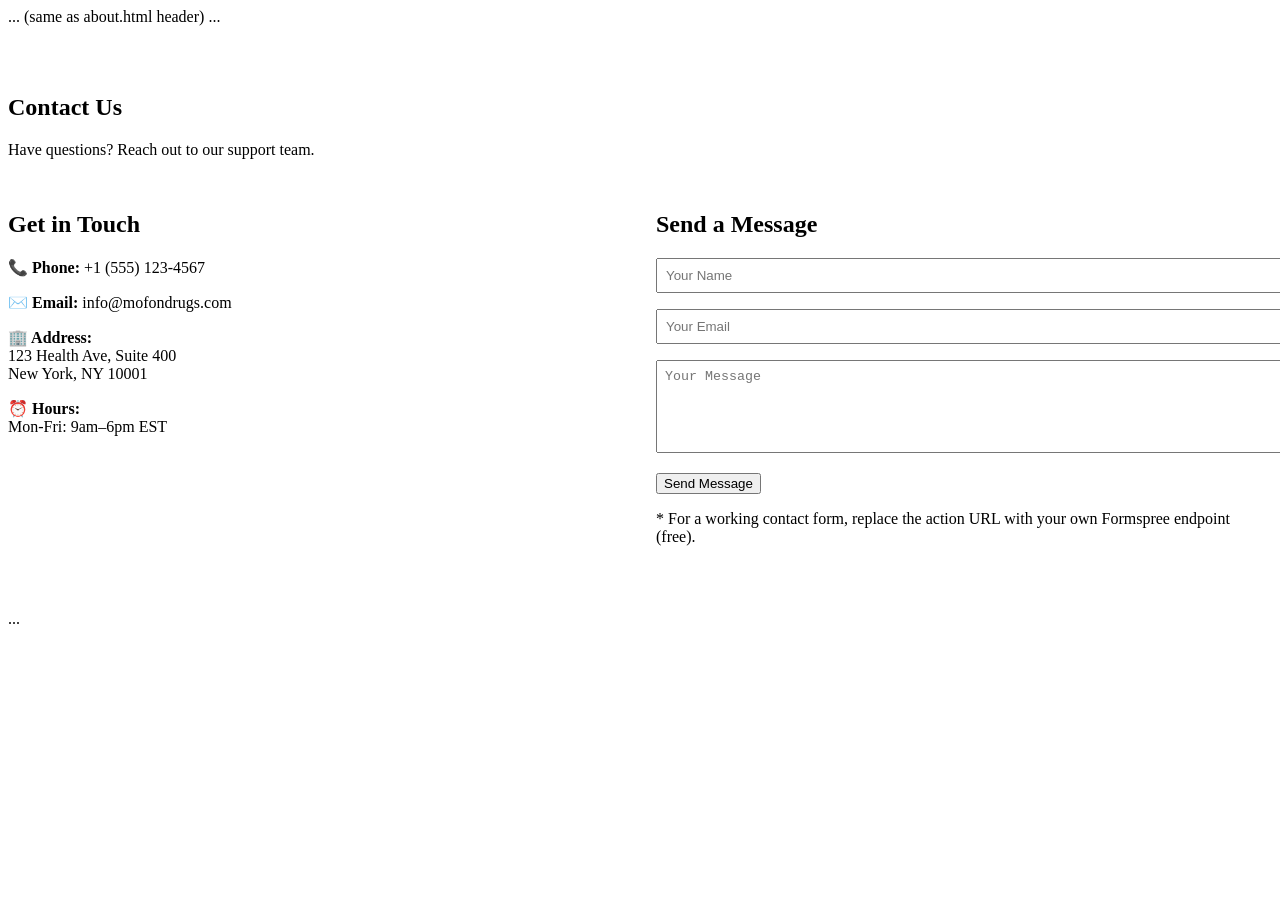
==== contact.html @ a491a9d6 "Create contact.html" ====
<!DOCTYPE html>
<html lang="en">
<head>
  <meta charset="UTF-8">
  <meta name="viewport" content="width=device-width, initial-scale=1.0">
  <title>Contact – MofonDrugs</title>
  <link rel="stylesheet" href="css/style.css">
</head>
<body>
<header>... (same as about.html header) ...</header>
<main class="container">
  <section style="padding: 3rem 0;">
    <h1>Contact Us</h1>
    <p>Have questions? Reach out to our support team.</p>
    <div style="display: grid; grid-template-columns: 1fr 1fr; gap: 2rem; margin-top: 2rem;">
      <div>
        <h2>Get in Touch</h2>
        <p><strong>📞 Phone:</strong> +1 (555) 123-4567</p>
        <p><strong>✉️ Email:</strong> info@mofondrugs.com</p>
        <p><strong>🏢 Address:</strong><br>123 Health Ave, Suite 400<br>New York, NY 10001</p>
        <p><strong>⏰ Hours:</strong><br>Mon-Fri: 9am–6pm EST</p>
      </div>
      <div>
        <h2>Send a Message</h2>
        <form action="https://formspree.io/f/your-form-id" method="POST">
          <input type="text" name="name" placeholder="Your Name" required style="width:100%; padding:0.5rem; margin-bottom:1rem;">
          <input type="email" name="email" placeholder="Your Email" required style="width:100%; padding:0.5rem; margin-bottom:1rem;">
          <textarea name="message" placeholder="Your Message" rows="5" required style="width:100%; padding:0.5rem; margin-bottom:1rem;"></textarea>
          <button type="submit" class="cta-button">Send Message</button>
        </form>
        <p class="small" style="margin-top:1rem;">* For a working contact form, replace the action URL with your own Formspree endpoint (free).</p>
      </div>
    </div>
  </section>
</main>
<footer>...</footer>
</body>
</html>
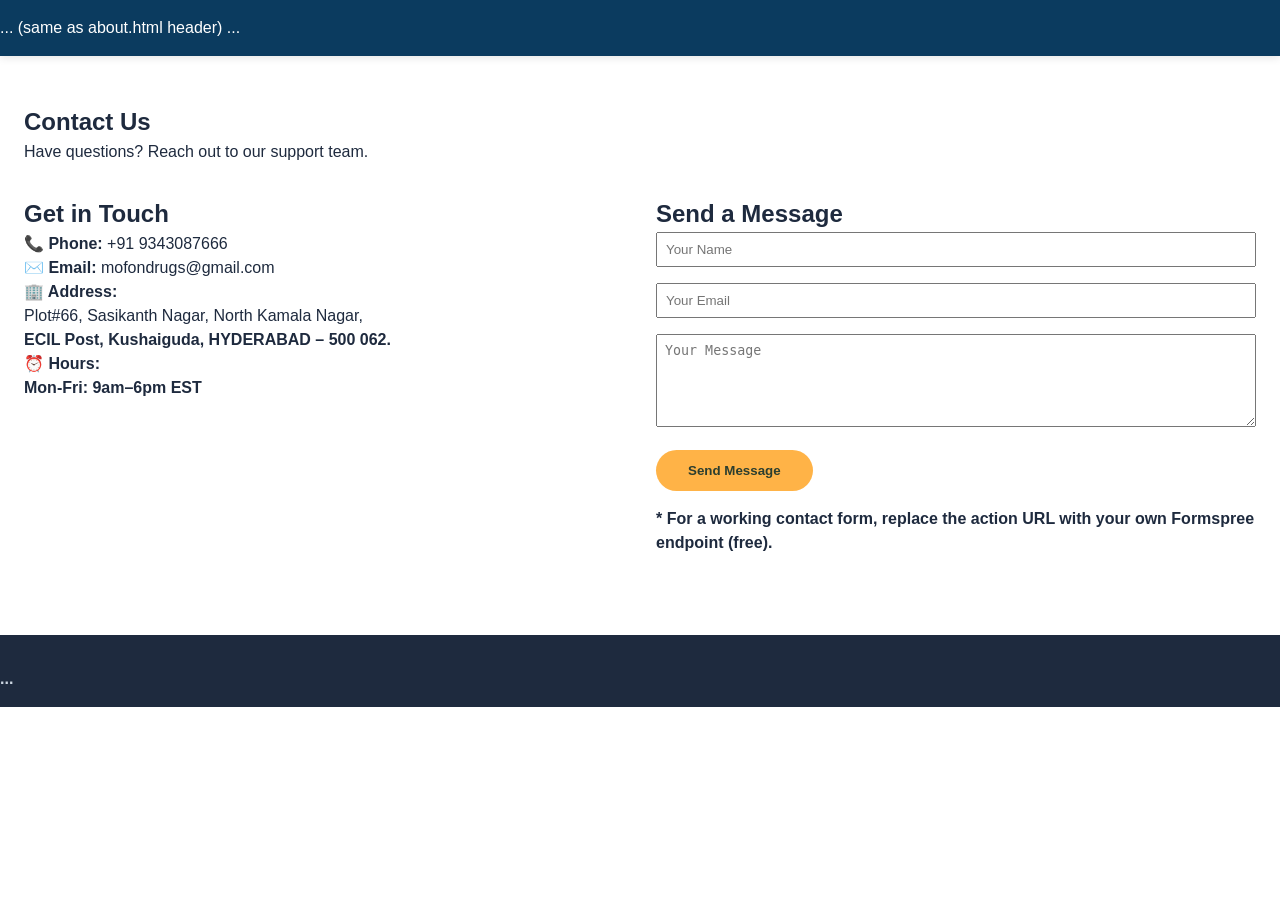
==== commit 0ab2a3a7: "Update contact.html" ====
--- a/contact.html
+++ b/contact.html
@@ -15,9 +15,10 @@
     <div style="display: grid; grid-template-columns: 1fr 1fr; gap: 2rem; margin-top: 2rem;">
       <div>
         <h2>Get in Touch</h2>
-        <p><strong>📞 Phone:</strong> +1 (555) 123-4567</p>
-        <p><strong>✉️ Email:</strong> info@mofondrugs.com</p>
-        <p><strong>🏢 Address:</strong><br>123 Health Ave, Suite 400<br>New York, NY 10001</p>
+        <p><strong>📞 Phone:</strong> +91 9343087666</p>
+        <p><strong>✉️ Email:</strong> mofondrugs@gmail.com</p>
+        <p><strong>🏢 Address:</strong><br>Plot#66, Sasikanth Nagar, North Kamala Nagar,</p>
+		<p><strong>ECIL Post, Kushaiguda, HYDERABAD – 500 062.</p>
         <p><strong>⏰ Hours:</strong><br>Mon-Fri: 9am–6pm EST</p>
       </div>
       <div>
--- a/css/style.css
+++ b/css/style.css
@@ -0,0 +1,81 @@
+/* Reset & Base */
+* { margin: 0; padding: 0; box-sizing: border-box; }
+body { font-family: 'Segoe UI', Roboto, 'Helvetica Neue', sans-serif; background: #ffffff; color: #1e2a3e; line-height: 1.5; scroll-behavior: smooth; }
+.container { max-width: 1280px; margin: 0 auto; padding: 0 1.5rem; }
+
+/* Header */
+header { background: #0b3b5f; color: white; padding: 1rem 0; position: sticky; top: 0; z-index: 100; box-shadow: 0 2px 8px rgba(0,0,0,0.1); }
+.header-flex { display: flex; justify-content: space-between; align-items: center; flex-wrap: wrap; }
+.logo h1 { font-size: 1.8rem; font-weight: 600; }
+.logo h1 span { font-weight: 300; color: #7fb3d5; }
+.tagline { font-size: 0.75rem; opacity: 0.8; }
+nav ul { display: flex; gap: 2rem; list-style: none; }
+nav a { color: white; text-decoration: none; font-weight: 500; transition: 0.2s; }
+nav a:hover, nav a.active { color: #ffb347; }
+.mobile-menu-btn { display: none; font-size: 1.8rem; cursor: pointer; }
+
+/* Hero */
+.hero { background: linear-gradient(135deg, #eef2f7 0%, #d9e2ec 100%); padding: 4rem 0; text-align: center; }
+.hero-content h2 { font-size: 2.2rem; margin-bottom: 1rem; color: #0b3b5f; }
+.hero-content p { font-size: 1.2rem; max-width: 700px; margin: 0 auto 1.5rem; color: #2c3e50; }
+.cta-button { display: inline-block; background: #ffb347; color: #2c3e2f; padding: 0.8rem 2rem; border-radius: 40px; text-decoration: none; font-weight: bold; transition: 0.2s; border: none; cursor: pointer; }
+.cta-button:hover { background: #ff9f1a; transform: translateY(-2px); }
+
+/* Section Titles */
+.section-title { font-size: 2rem; text-align: center; margin-bottom: 2rem; color: #0b3b5f; }
+
+/* Search */
+.search-filter { margin-bottom: 2rem; text-align: center; }
+#searchInput { width: 100%; max-width: 400px; padding: 0.8rem 1.2rem; border: 1px solid #ccc; border-radius: 40px; font-size: 1rem; }
+
+/* Products Grid */
+.products-grid { display: grid; grid-template-columns: repeat(auto-fill, minmax(280px, 1fr)); gap: 2rem; }
+.product-card { background: white; border-radius: 16px; overflow: hidden; box-shadow: 0 4px 12px rgba(0,0,0,0.08); transition: transform 0.25s ease, box-shadow 0.25s ease; animation: fadeInUp 0.5s ease forwards; opacity: 0; }
+.product-card:hover { transform: translateY(-5px); box-shadow: 0 12px 24px rgba(0,0,0,0.12); }
+.product-card img { width: 100%; height: 200px; object-fit: cover; background: #f0f2f5; }
+.product-info { padding: 1.2rem; }
+.product-name { font-size: 1.1rem; font-weight: 700; margin-bottom: 0.3rem; color: #0b3b5f; }
+.product-sku { font-size: 0.7rem; color: #6c86a3; text-transform: uppercase; margin-bottom: 0.5rem; }
+.product-price { font-size: 1rem; font-weight: 600; color: #e67e22; margin: 0.5rem 0; }
+.product-desc { font-size: 0.85rem; color: #2c3e50; margin: 0.5rem 0; display: -webkit-box; -webkit-line-clamp: 3; -webkit-box-orient: vertical; overflow: hidden; }
+.view-link { display: inline-block; margin-top: 0.5rem; background: #eef2f7; padding: 0.4rem 1rem; border-radius: 30px; text-decoration: none; font-size: 0.8rem; color: #1b4f72; transition: 0.2s; }
+.view-link:hover { background: #1b4f72; color: white; }
+
+/* Trust Badges */
+.trust-badges { background: #f8fafc; padding: 3rem 0; margin-top: 3rem; }
+.badge-grid { display: grid; grid-template-columns: repeat(auto-fit, minmax(200px, 1fr)); gap: 2rem; text-align: center; }
+.badge-icon { font-size: 2.5rem; margin-bottom: 0.5rem; }
+.badge h3 { font-size: 1.1rem; margin-bottom: 0.3rem; color: #0b3b5f; }
+.badge p { font-size: 0.8rem; color: #4a627a; }
+
+/* Footer */
+footer { background: #1e2a3e; color: #cbd5e1; padding: 2rem 0 1rem; margin-top: 2rem; }
+.footer-grid { display: grid; grid-template-columns: repeat(auto-fit, minmax(200px, 1fr)); gap: 2rem; margin-bottom: 2rem; }
+.footer-col h3 { color: white; margin-bottom: 1rem; font-size: 1.1rem; }
+.footer-col ul { list-style: none; }
+.footer-col li { margin-bottom: 0.5rem; }
+.footer-col a { color: #cbd5e1; text-decoration: none; }
+.footer-col a:hover { color: #ffb347; }
+.footer-bottom { text-align: center; font-size: 0.75rem; border-top: 1px solid #334155; padding-top: 1.5rem; margin-top: 1rem; }
+
+/* Product Detail Page */
+.product-detail-container { padding: 2rem 0; }
+.detail-grid { display: grid; grid-template-columns: 1fr 1fr; gap: 2rem; }
+.detail-images img { width: 100%; border-radius: 16px; margin-bottom: 1rem; }
+.detail-info h1 { font-size: 2rem; color: #0b3b5f; margin-bottom: 0.5rem; }
+.detail-sku, .detail-price, .detail-category { margin: 0.5rem 0; }
+.detail-price { font-size: 1.5rem; font-weight: bold; color: #e67e22; }
+.loading-skeleton, .no-results { text-align: center; padding: 2rem; color: #6c86a3; }
+
+/* Animations */
+@keyframes fadeInUp { from { opacity: 0; transform: translateY(15px); } to { opacity: 1; transform: translateY(0); } }
+
+/* Mobile */
+@media (max-width: 768px) {
+  nav ul { display: none; flex-direction: column; background: #0b3b5f; position: absolute; top: 70px; left: 0; width: 100%; padding: 1rem; text-align: center; }
+  nav ul.show { display: flex; }
+  .mobile-menu-btn { display: block; }
+  .hero-content h2 { font-size: 1.6rem; }
+  .products-grid { gap: 1rem; }
+  .detail-grid { grid-template-columns: 1fr; }
+}
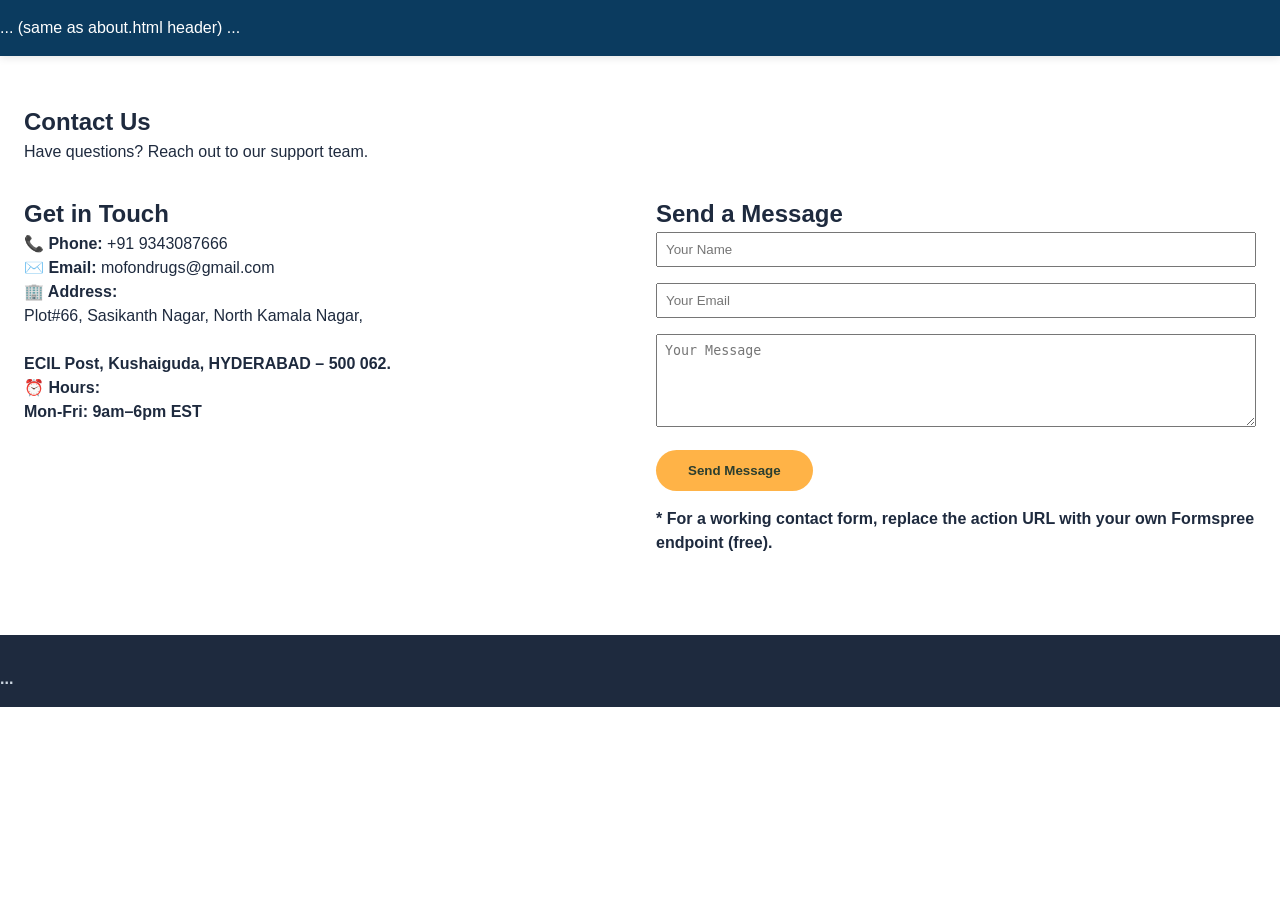
==== commit 34e2a8c8: "Update contact.html" ====
--- a/contact.html
+++ b/contact.html
@@ -17,8 +17,8 @@
         <h2>Get in Touch</h2>
         <p><strong>📞 Phone:</strong> +91 9343087666</p>
         <p><strong>✉️ Email:</strong> mofondrugs@gmail.com</p>
-        <p><strong>🏢 Address:</strong><br>Plot#66, Sasikanth Nagar, North Kamala Nagar,</p>
-		<p><strong>ECIL Post, Kushaiguda, HYDERABAD – 500 062.</p>
+        <p><strong>🏢 Address:</strong><br>Plot#66, Sasikanth Nagar, North Kamala Nagar,<br>
+		<br><strong>ECIL Post, Kushaiguda, HYDERABAD – 500 062.</p>
         <p><strong>⏰ Hours:</strong><br>Mon-Fri: 9am–6pm EST</p>
       </div>
       <div>
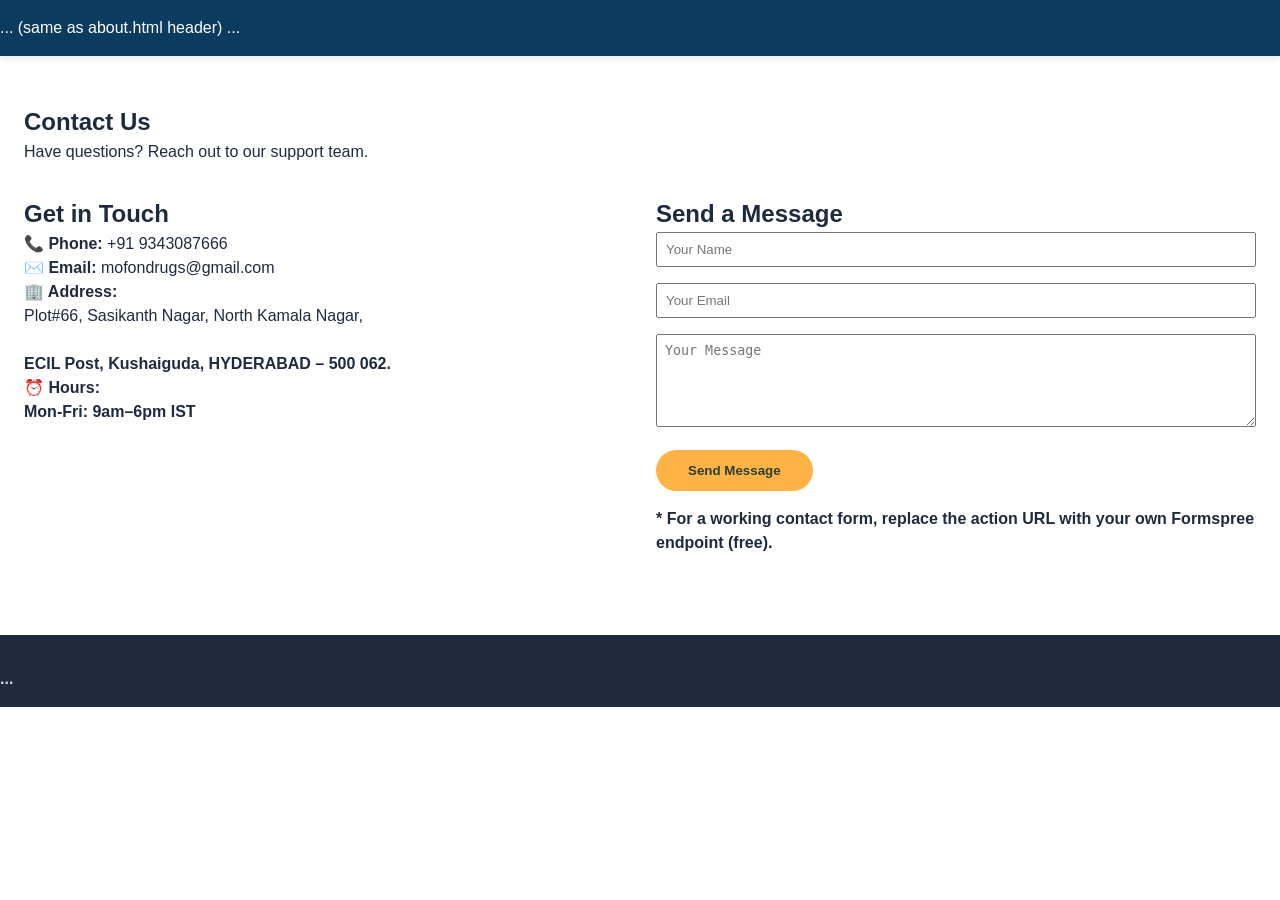
==== commit edbecbfd: "Update contact.html" ====
--- a/contact.html
+++ b/contact.html
@@ -19,7 +19,7 @@
         <p><strong>✉️ Email:</strong> mofondrugs@gmail.com</p>
         <p><strong>🏢 Address:</strong><br>Plot#66, Sasikanth Nagar, North Kamala Nagar,<br>
 		<br><strong>ECIL Post, Kushaiguda, HYDERABAD – 500 062.</p>
-        <p><strong>⏰ Hours:</strong><br>Mon-Fri: 9am–6pm EST</p>
+        <p><strong>⏰ Hours:</strong><br>Mon-Fri: 9am–6pm IST</p>
       </div>
       <div>
         <h2>Send a Message</h2>
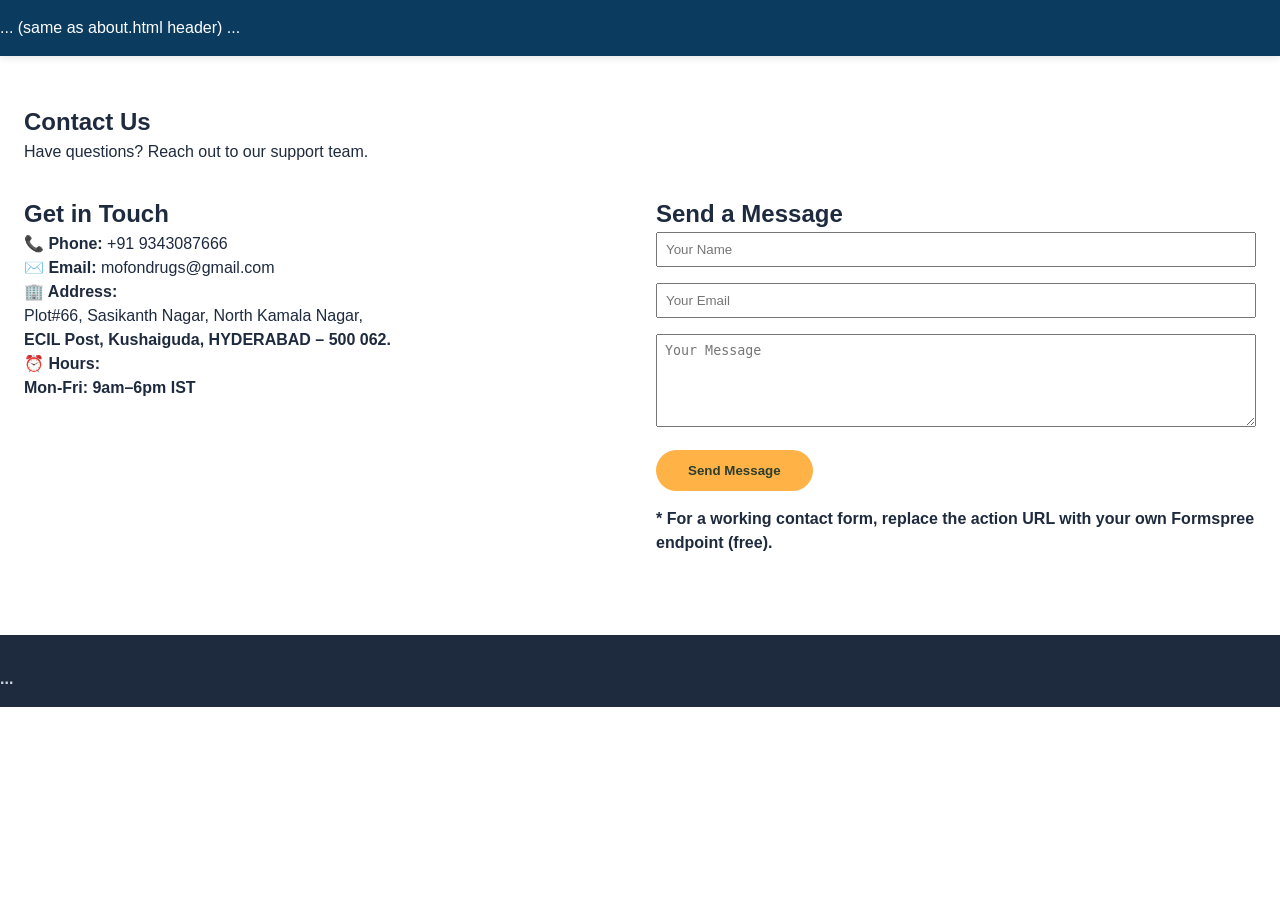
==== commit e0d4822c: "Update contact.html" ====
--- a/contact.html
+++ b/contact.html
@@ -17,8 +17,8 @@
         <h2>Get in Touch</h2>
         <p><strong>📞 Phone:</strong> +91 9343087666</p>
         <p><strong>✉️ Email:</strong> mofondrugs@gmail.com</p>
-        <p><strong>🏢 Address:</strong><br>Plot#66, Sasikanth Nagar, North Kamala Nagar,<br>
-		<br><strong>ECIL Post, Kushaiguda, HYDERABAD – 500 062.</p>
+        <p><strong>🏢 Address:</strong><br>Plot#66, Sasikanth Nagar, North Kamala Nagar,<p>
+		<p><strong>ECIL Post, Kushaiguda, HYDERABAD – 500 062.</p>
         <p><strong>⏰ Hours:</strong><br>Mon-Fri: 9am–6pm IST</p>
       </div>
       <div>
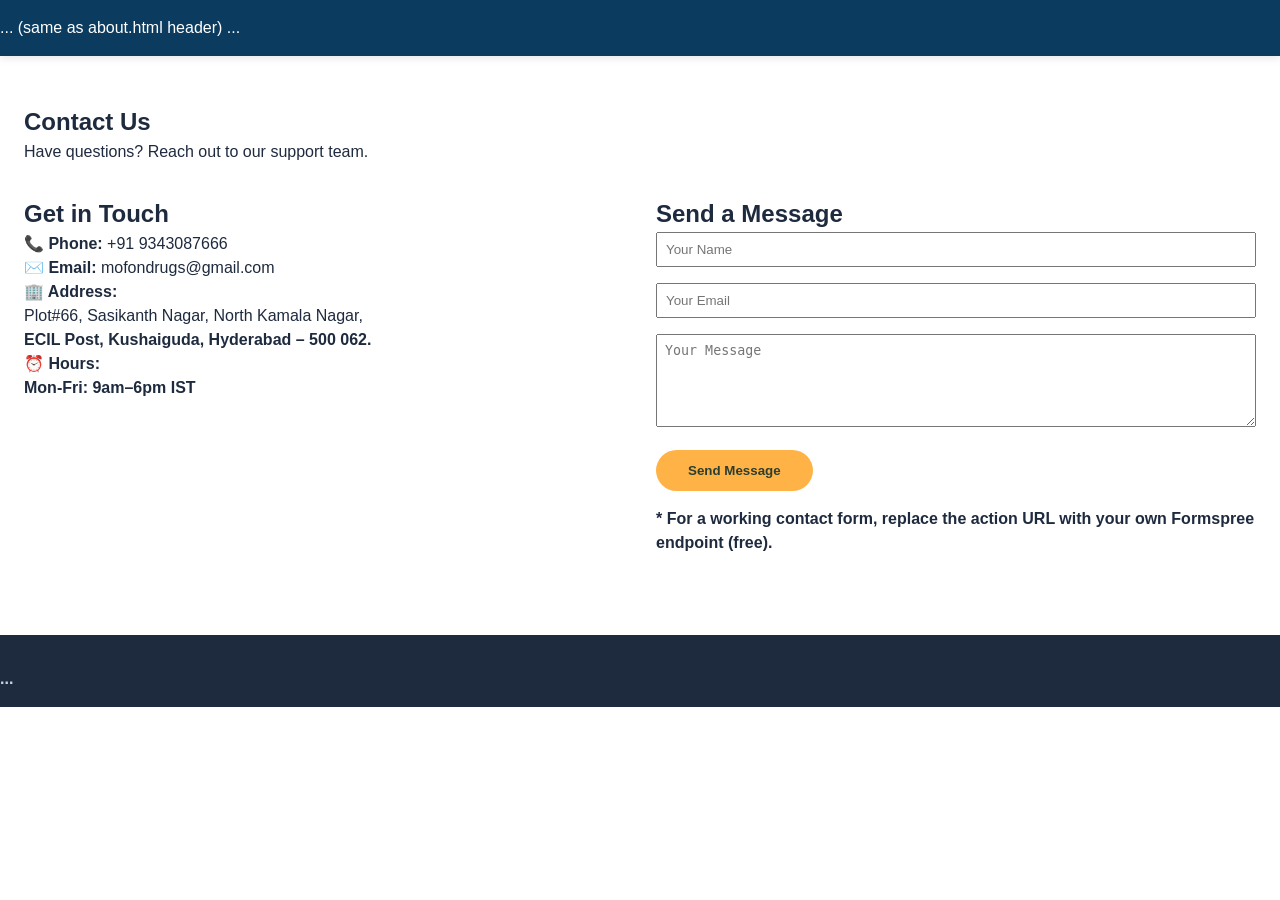
==== commit 0b6cdbcb: "Update contact.html" ====
--- a/contact.html
+++ b/contact.html
@@ -18,7 +18,7 @@
         <p><strong>📞 Phone:</strong> +91 9343087666</p>
         <p><strong>✉️ Email:</strong> mofondrugs@gmail.com</p>
         <p><strong>🏢 Address:</strong><br>Plot#66, Sasikanth Nagar, North Kamala Nagar,<p>
-		<p><strong>ECIL Post, Kushaiguda, HYDERABAD – 500 062.</p>
+		<p><strong>ECIL Post, Kushaiguda, Hyderabad – 500 062.</p>
         <p><strong>⏰ Hours:</strong><br>Mon-Fri: 9am–6pm IST</p>
       </div>
       <div>
